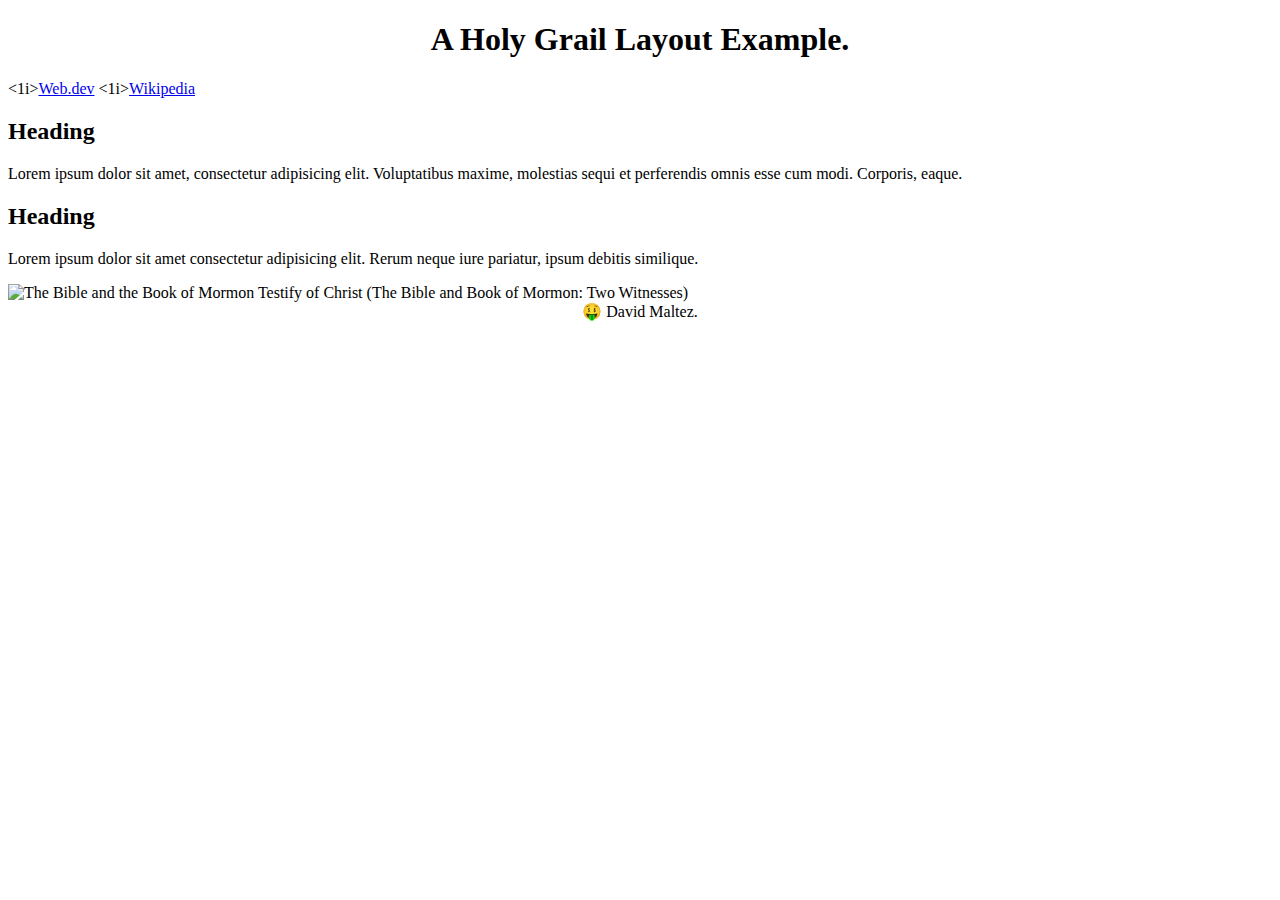
==== week02/holygrail.html @ 387de86a "update" ====
<!DOCTYPE html>
<html lang="en-US">
    <head>
        <meta charset="utf-8">
        <meta name="viewport" content="width=device-width, initial-scale=1.0">
        <title>David Maltez | Holy grail layout example</title>
        <meta name="description" content="A common layou on the web called the 'Holy grail'">
        <meta name="author" content="David Maltez">
    </head>
    <body>
        <heather>
            <h1><center>A Holy Grail Layout Example.</center></h1>
        </heather>
        <nav>
            <u1>
                <1i><a href="https://web.dev/patterns/layout/holy-grail">Web.dev</a></u1>
                <1i><a href="https://en.wikipedia.org/wiki/Holy_grail_(web_design)">Wikipedia</a></1i>
            </u1>
        </nav>
        <main>
            <section>
                <h2>Heading</h2>
                <p>Lorem ipsum dolor sit amet, consectetur adipisicing elit. Voluptatibus maxime, molestias sequi et perferendis omnis esse cum modi. Corporis, eaque.</p>
            </section>
            <section>
                <h2>Heading</h2>
                <p>Lorem ipsum dolor sit amet consectetur adipisicing elit. Rerum neque iure pariatur, ipsum debitis similique.</p>
            </section>
        </main>
        <aside>
            <img src="https://www.churchofjesuschrist.org/imgs/2755adb52423a4c00d67d6158c9bcd409bde69f3/full/1920%2C/0/default" alt="The Bible and the Book of Mormon Testify of Christ (The Bible and Book of Mormon: Two Witnesses)" width="200">
        </aside>
        <footer>
            <center>🤑 David Maltez.</center>
        </footer>
    </body>
</html>
</ht>
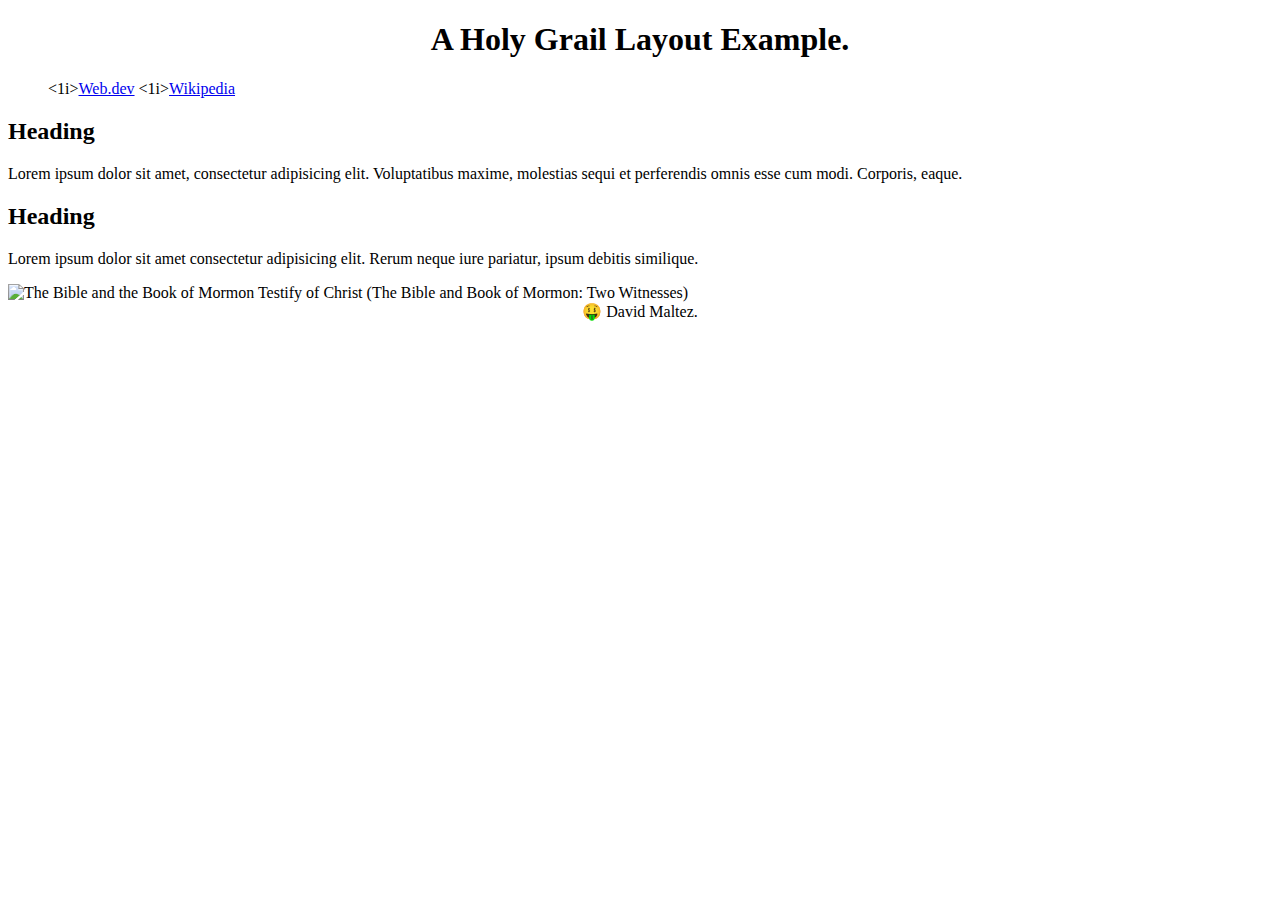
==== commit f265a260: "update" ====
--- a/week02/holygrail.html
+++ b/week02/holygrail.html
@@ -8,14 +8,14 @@
         <meta name="author" content="David Maltez">
     </head>
     <body>
-        <heather>
+        <header>
             <h1><center>A Holy Grail Layout Example.</center></h1>
-        </heather>
+        </header>
         <nav>
-            <u1>
+            <ul>
                 <1i><a href="https://web.dev/patterns/layout/holy-grail">Web.dev</a></u1>
                 <1i><a href="https://en.wikipedia.org/wiki/Holy_grail_(web_design)">Wikipedia</a></1i>
-            </u1>
+            </ul>
         </nav>
         <main>
             <section>
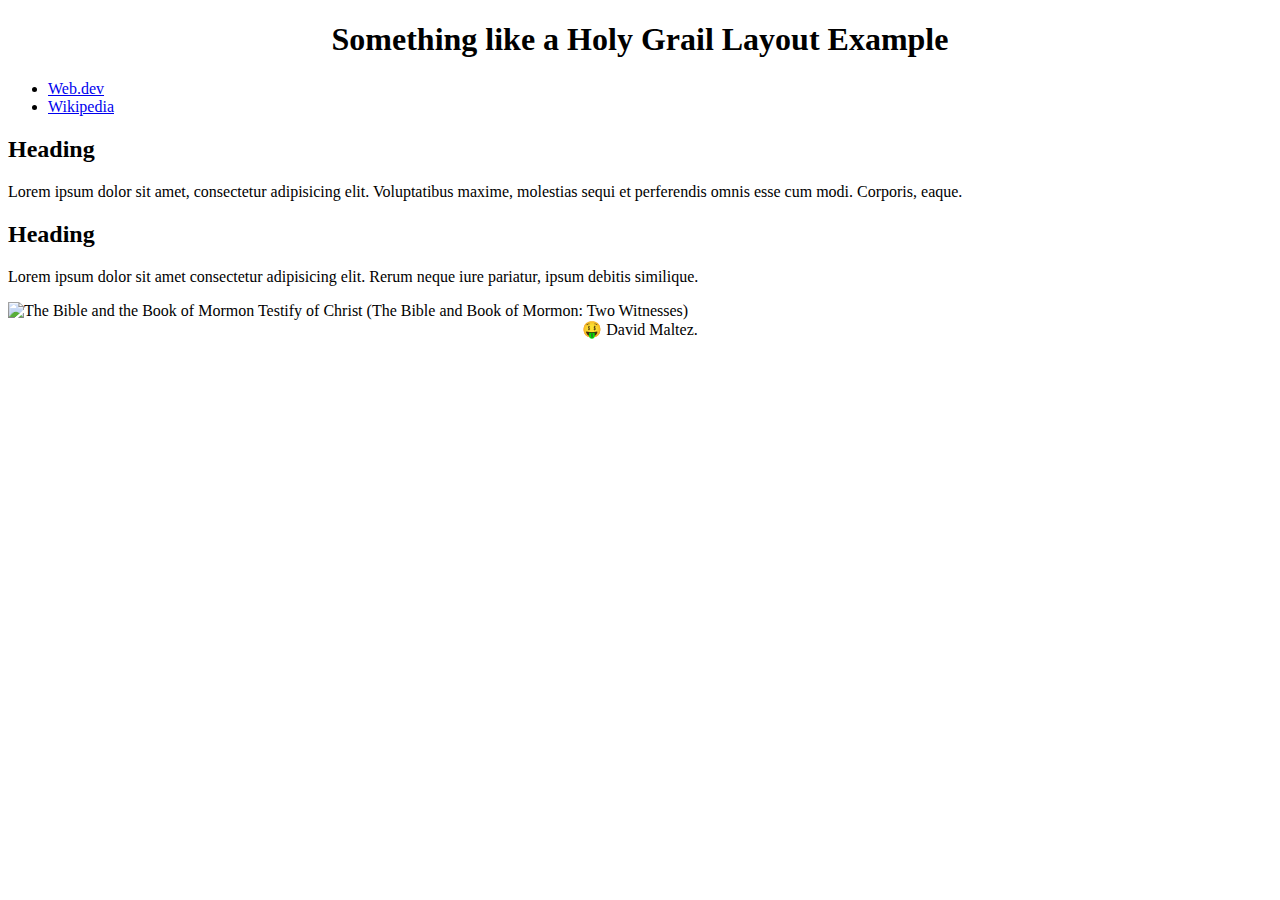
==== commit b7e8e3d8: "update" ====
--- a/week02/holygrail.html
+++ b/week02/holygrail.html
@@ -9,12 +9,12 @@
     </head>
     <body>
         <header>
-            <h1><center>A Holy Grail Layout Example.</center></h1>
+            <h1><center>Something like a Holy Grail Layout Example</center></h1>
         </header>
         <nav>
             <ul>
-                <1i><a href="https://web.dev/patterns/layout/holy-grail">Web.dev</a></u1>
-                <1i><a href="https://en.wikipedia.org/wiki/Holy_grail_(web_design)">Wikipedia</a></1i>
+                <li><a href="https://web.dev/patterns/layout/holy-grail">Web.dev</a></u1>
+                <li><a href="https://en.wikipedia.org/wiki/Holy_grail_(web_design)">Wikipedia</a></1i>
             </ul>
         </nav>
         <main>
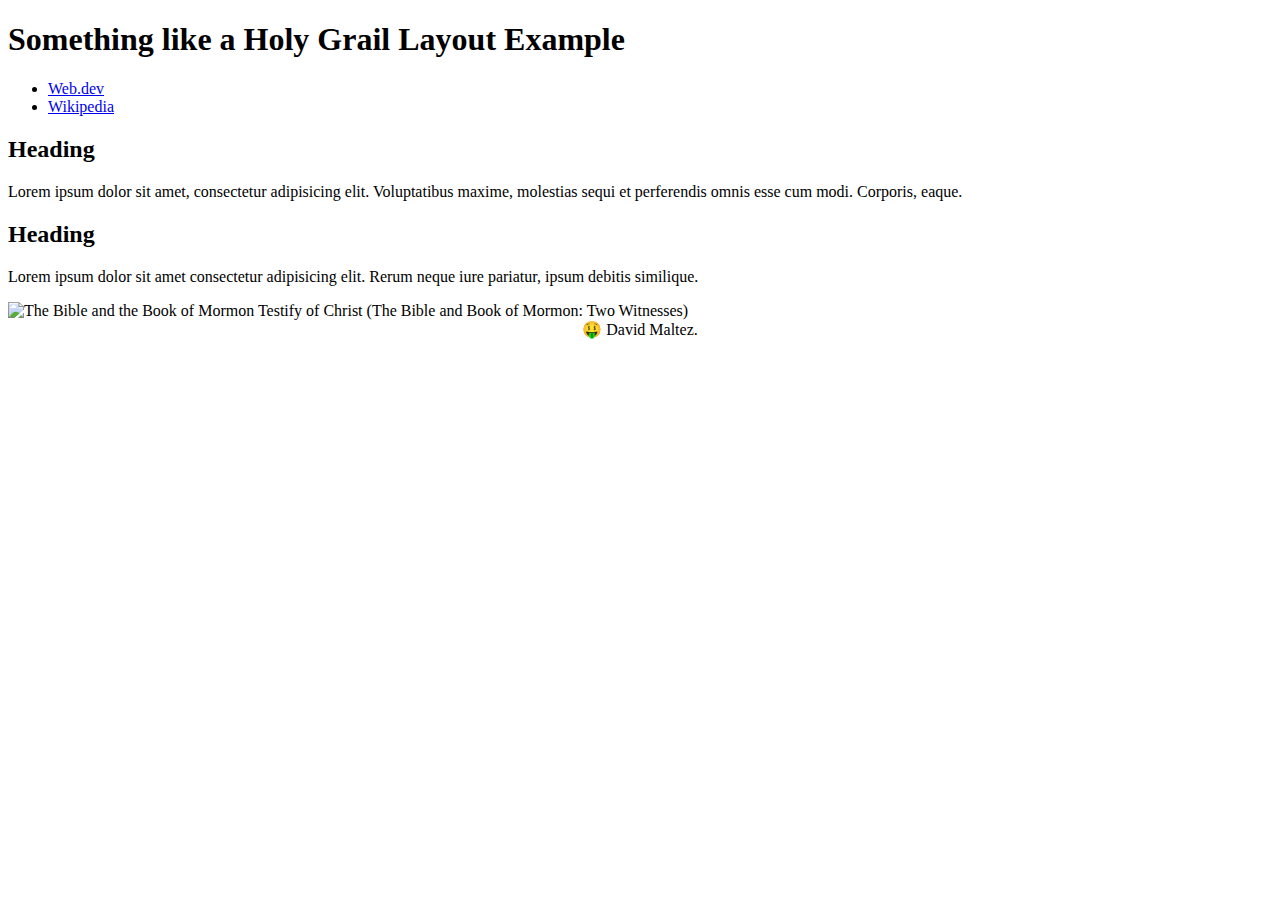
==== commit 38117429: "update" ====
--- a/week02/holygrail.html
+++ b/week02/holygrail.html
@@ -9,7 +9,7 @@
     </head>
     <body>
         <header>
-            <h1><center>Something like a Holy Grail Layout Example</center></h1>
+            <h1>Something like a Holy Grail Layout Example</h1>
         </header>
         <nav>
             <ul>
